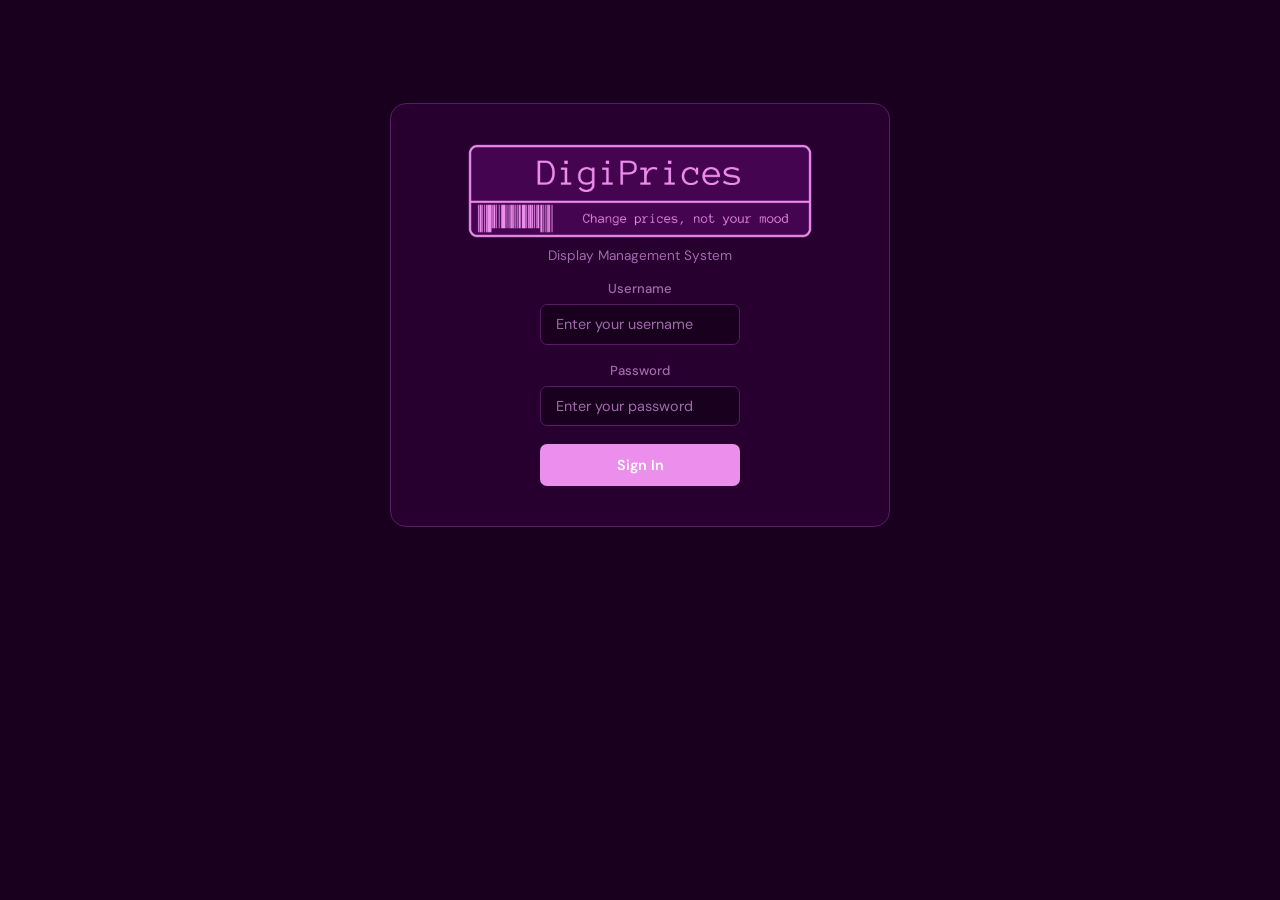
==== Website/logs.html @ b45e5401 "Transfering files" ====
<!DOCTYPE html>
<html lang="en">

<head>
    <meta charset="UTF-8" />
    <meta name="viewport" content="width=device-width, initial-scale=1.0" />
    <title>DigiPrices — Logs</title>
    <link rel="stylesheet" href="style.css" />
    <link
        href="https://fonts.googleapis.com/css2?family=Space+Mono:wght@400;700&family=DM+Sans:wght@300;400;500;600&display=swap"
        rel="stylesheet" />
</head>

<body>
    <nav class="navbar">
        <div class="nav-brand"><img src="Pictures/logo-primary.png" alt="DigiPrices Logo" class="logo-nav"></div>
        <div class="nav-links">
            <a href="dashboard.html">Dashboard</a>
            <a href="admin.html">Admin</a>
            <a href="logs.html" class="active">Logs</a>
        </div>
        <div class="nav-user">
            <span id="navUsername">Admin</span>
            <button class="btn-logout" onclick="logout()">Logout</button>
        </div>
    </nav>

    <main class="main-content">
        <div class="page-header">
            <h2>Activity Logs</h2>
            <div class="filter-row">
                <input type="text" id="logSearch" placeholder="Search logs..." oninput="filterLogs()" />
            </div>
        </div>

        <div class="table-wrapper">
            <table class="data-table" id="logsTable">
                <thead>
                    <tr>
                        <th>Log ID</th>
                        <th>Admin</th>
                        <th>Display</th>
                        <th>Product</th>
                        <th>What Changed</th>
                        <th>Changed At</th>
                    </tr>
                </thead>
                <tbody id="logsBody">
                    <tr>
                        <td colspan="6" class="table-empty">Loading logs...</td>
                    </tr>
                </tbody>
            </table>
        </div>
    </main>

    <script src="app.js"></script>
</body>

</html>
---- Website/style.css ----
/* ===== VARIABLES ===== */
:root {
    --bg: #1a001f;
    --surface: #280030;
    --surface2: #340040;
    --border: #5a1a65;
    --accent: #ec8eec;
    --accent-hover: #e070e0;
    --green: #3dd68c;
    --red: #f75f5f;
    --yellow: #f7c948;
    --text: #f5e6f5;
    --text-muted: #a06aaa;
    --font-mono: 'Space Mono', monospace;
    --font-body: 'DM Sans', sans-serif;
    --radius: 10px;
}

* {
    box-sizing: border-box;
    margin: 0;
    padding: 0;
}

body {
    background: var(--bg);
    color: var(--text);
    font-family: var(--font-body);
    min-height: 100vh;
}

/* ===== LOGIN PAGE ===== */
.login-page {
    display: flex;
    align-items: center;
    justify-content: center;
    min-height: 70vh;
}

.login-container {
    width: 100%;
    max-width: 500px;
    padding: 2.5rem;
    background: var(--surface);
    border: 1px solid var(--border);
    border-radius: 16px;
    margin: 1rem;
    display: flex;
    flex-direction: column;
    align-items: center;
    gap: 1rem;
}


.login-brand p {
    color: var(--text-muted);
    font-size: 0.85rem;
    margin-top: 0.25rem;
    text-align: center;
}

.logo-login {
    max-width: 350px;
    max-height: 350px;
}



/* ===== NAVBAR ===== */
.navbar {
    display: flex;
    align-items: center;
    gap: 2rem;
    padding: 0 2rem;
    height: 60px;
    background: var(--surface);
    border-bottom: 1px solid var(--border);
    position: sticky;
    top: 0;
    z-index: 100;
}

.nav-brand {
    font-family: var(--font-mono);
    font-size: 1rem;
    color: var(--accent);
    font-weight: 700;
    letter-spacing: 0.05em;
    margin-right: auto;
}

.nav-links {
    display: flex;
    gap: 0.25rem;
}

.nav-links a {
    text-decoration: none;
    color: var(--text-muted);
    font-size: 0.9rem;
    padding: 0.4rem 0.9rem;
    border-radius: 6px;
    transition: all 0.15s;
}

.nav-links a:hover {
    color: var(--text);
    background: var(--surface2);
}

.nav-links a.active {
    color: var(--accent);
    background: rgba(236, 142, 236, 0.12);
}

.nav-user {
    display: flex;
    align-items: center;
    gap: 0.75rem;
    font-size: 0.85rem;
    color: var(--text-muted);
}

.logo-nav {
    max-width: 11rem;
    max-height: 11rem;
    padding-top: 5px;
}

/* ===== MAIN CONTENT ===== */
.main-content {
    max-width: 1200px;
    margin: 0 auto;
    padding: 2rem;
}

.page-header {
    display: flex;
    align-items: center;
    justify-content: space-between;
    margin-bottom: 1.5rem;
}

.page-header h2 {
    font-size: 1.3rem;
    font-weight: 600;
}

.badge {
    background: var(--surface2);
    border: 1px solid var(--border);
    color: var(--text-muted);
    font-size: 0.78rem;
    padding: 0.3rem 0.75rem;
    border-radius: 20px;
    font-family: var(--font-mono);
}

/* ===== STATS ROW ===== */
.stats-row {
    display: grid;
    grid-template-columns: repeat(4, 1fr);
    gap: 1rem;
    margin-bottom: 2rem;
}

.stat-card {
    background: var(--surface);
    border: 1px solid var(--border);
    border-radius: var(--radius);
    padding: 1.25rem 1.5rem;
}

.stat-label {
    font-size: 0.78rem;
    color: var(--text-muted);
    text-transform: uppercase;
    letter-spacing: 0.06em;
    margin-bottom: 0.5rem;
}

.stat-value {
    font-family: var(--font-mono);
    font-size: 1.8rem;
    font-weight: 700;
}

.stat-value.green {
    color: var(--green);
}

.stat-value.red {
    color: var(--red);
}

/* ===== DEVICE CARDS ===== */
.devices-grid {
    display: grid;
    grid-template-columns: repeat(auto-fill, minmax(280px, 1fr));
    gap: 1rem;
}

.device-card {
    background: var(--surface);
    border: 1px solid var(--border);
    border-radius: var(--radius);
    padding: 1.25rem;
    transition: border-color 0.2s;
}

.device-card:hover {
    border-color: var(--accent);
}

.device-card-header {
    display: flex;
    justify-content: space-between;
    align-items: center;
    margin-bottom: 1rem;
}

.device-name {
    font-weight: 600;
    font-size: 0.95rem;
}

.status-dot {
    width: 8px;
    height: 8px;
    border-radius: 50%;
    background: var(--green);
    box-shadow: 0 0 6px var(--green);
}

.status-dot.offline {
    background: var(--red);
    box-shadow: 0 0 6px var(--red);
}

.device-info {
    display: flex;
    flex-direction: column;
    gap: 0.4rem;
}

.device-info-row {
    display: flex;
    justify-content: space-between;
    font-size: 0.82rem;
}

.device-info-row span:first-child {
    color: var(--text-muted);
}

.device-info-row span:last-child {
    font-family: var(--font-mono);
    font-size: 0.78rem;
}

.placeholder-card {
    color: var(--text-muted);
    font-size: 0.9rem;
    padding: 2rem;
    text-align: center;
    grid-column: 1/-1;
}

/* ===== TABLES ===== */
.table-wrapper {
    background: var(--surface);
    border: 1px solid var(--border);
    border-radius: var(--radius);
    overflow: hidden;
}

.data-table {
    width: 100%;
    border-collapse: collapse;
    font-size: 0.875rem;
}

.data-table thead {
    background: var(--surface2);
}

.data-table th {
    text-align: left;
    padding: 0.85rem 1.1rem;
    font-size: 0.75rem;
    text-transform: uppercase;
    letter-spacing: 0.06em;
    color: var(--text-muted);
    font-weight: 500;
    border-bottom: 1px solid var(--border);
}

.data-table td {
    padding: 0.85rem 1.1rem;
    border-bottom: 1px solid var(--border);
    color: var(--text);
}

.data-table tbody tr:last-child td {
    border-bottom: none;
}

.data-table tbody tr:hover {
    background: var(--surface2);
}

.table-empty {
    text-align: center;
    color: var(--text-muted);
    padding: 2rem !important;
}

/* ===== FORMS ===== */
.form-group {
    margin-bottom: 1.1rem;
}

.form-group label {
    display: block;
    font-size: 0.82rem;
    color: var(--text-muted);
    margin-bottom: 0.4rem;
    font-weight: 500;
    text-align: center;
}

input[type="text"],
input[type="password"],
input[type="number"] {
    width: 100%;
    background: var(--bg);
    border: 1px solid var(--border);
    border-radius: 7px;
    color: var(--text);
    font-family: var(--font-body);
    font-size: 0.9rem;
    padding: 0.65rem 0.9rem;
    outline: none;
    transition: border-color 0.15s;
}

input:focus {
    border-color: var(--accent);
}

input::placeholder {
    color: var(--text-muted);
}

.form-error {
    background: rgba(247, 95, 95, 0.1);
    border: 1px solid var(--red);
    color: var(--red);
    border-radius: 7px;
    padding: 0.65rem 0.9rem;
    font-size: 0.85rem;
    margin-bottom: 1rem;
}

/* ===== BUTTONS ===== */
.btn-primary {
    width: 100%;
    background: var(--accent);
    color: #fff;
    border: none;
    border-radius: 7px;
    padding: 0.75rem 1.25rem;
    font-family: var(--font-body);
    font-size: 0.9rem;
    font-weight: 600;
    cursor: pointer;
    transition: background 0.15s;
}

.btn-primary:hover {
    background: var(--accent-hover);
}

.btn-primary.small {
    width: auto;
    padding: 0.5rem 1rem;
    font-size: 0.85rem;
}

.btn-logout {
    background: transparent;
    border: 1px solid var(--border);
    color: var(--text-muted);
    border-radius: 6px;
    padding: 0.35rem 0.75rem;
    font-size: 0.8rem;
    cursor: pointer;
    transition: all 0.15s;
}

.btn-logout:hover {
    border-color: var(--red);
    color: var(--red);
}

.btn-edit {
    background: transparent;
    border: 1px solid var(--border);
    color: var(--accent);
    border-radius: 5px;
    padding: 0.25rem 0.6rem;
    font-size: 0.78rem;
    cursor: pointer;
    margin-right: 0.3rem;
    transition: all 0.15s;
}

.btn-delete {
    background: transparent;
    border: 1px solid var(--border);
    color: var(--red);
    border-radius: 5px;
    padding: 0.25rem 0.6rem;
    font-size: 0.78rem;
    cursor: pointer;
    transition: all 0.15s;
}

.btn-edit:hover {
    border-color: var(--accent);
    background: rgba(236, 142, 236, 0.12);
}

.btn-delete:hover {
    border-color: var(--red);
    background: rgba(247, 95, 95, 0.1);
}

/* ===== MODAL ===== */
.modal-overlay {
    position: fixed;
    inset: 0;
    background: rgba(0, 0, 0, 0.6);
    display: flex;
    align-items: center;
    justify-content: center;
    z-index: 200;
}

.modal {
    background: var(--surface);
    border: 1px solid var(--border);
    border-radius: 14px;
    padding: 2rem;
    width: 100%;
    max-width: 420px;
    max-height: 90vh;
    overflow-y: auto;
}

.modal-header {
    display: flex;
    justify-content: space-between;
    align-items: center;
    margin-bottom: 1.5rem;
}

.modal-header h3 {
    font-size: 1.1rem;
}

.modal-close {
    background: none;
    border: none;
    color: var(--text-muted);
    font-size: 1rem;
    cursor: pointer;
    padding: 0.25rem;
}

.modal-close:hover {
    color: var(--text);
}

select {
    width: 100%;
    padding: 0.55rem 0.75rem;
    -webkit-appearance: none;
    -moz-appearance: none;
    appearance: none;
    background: var(--surface2);
    border: 1px solid var(--border);
    border-radius: 6px;
    color: var(--text);
    font-family: var(--font-body);
    font-size: 0.95rem;
}

select:focus {
    outline: none;
    border-color: var(--accent);
}

select option {
    background: var(--surface2);
    color: var(--text);
}


/* ===== FILTER ROW ===== */
.filter-row input {
    width: 260px;
}

/* ===== RESPONSIVE ===== */
@media (max-width: 768px) {
    .stats-row {
        grid-template-columns: repeat(2, 1fr);
    }

    .navbar {
        padding: 0 1rem;
        gap: 1rem;
    }

    .main-content {
        padding: 1rem;
    }

    .nav-links a {
        padding: 0.4rem 0.6rem;
    }
}
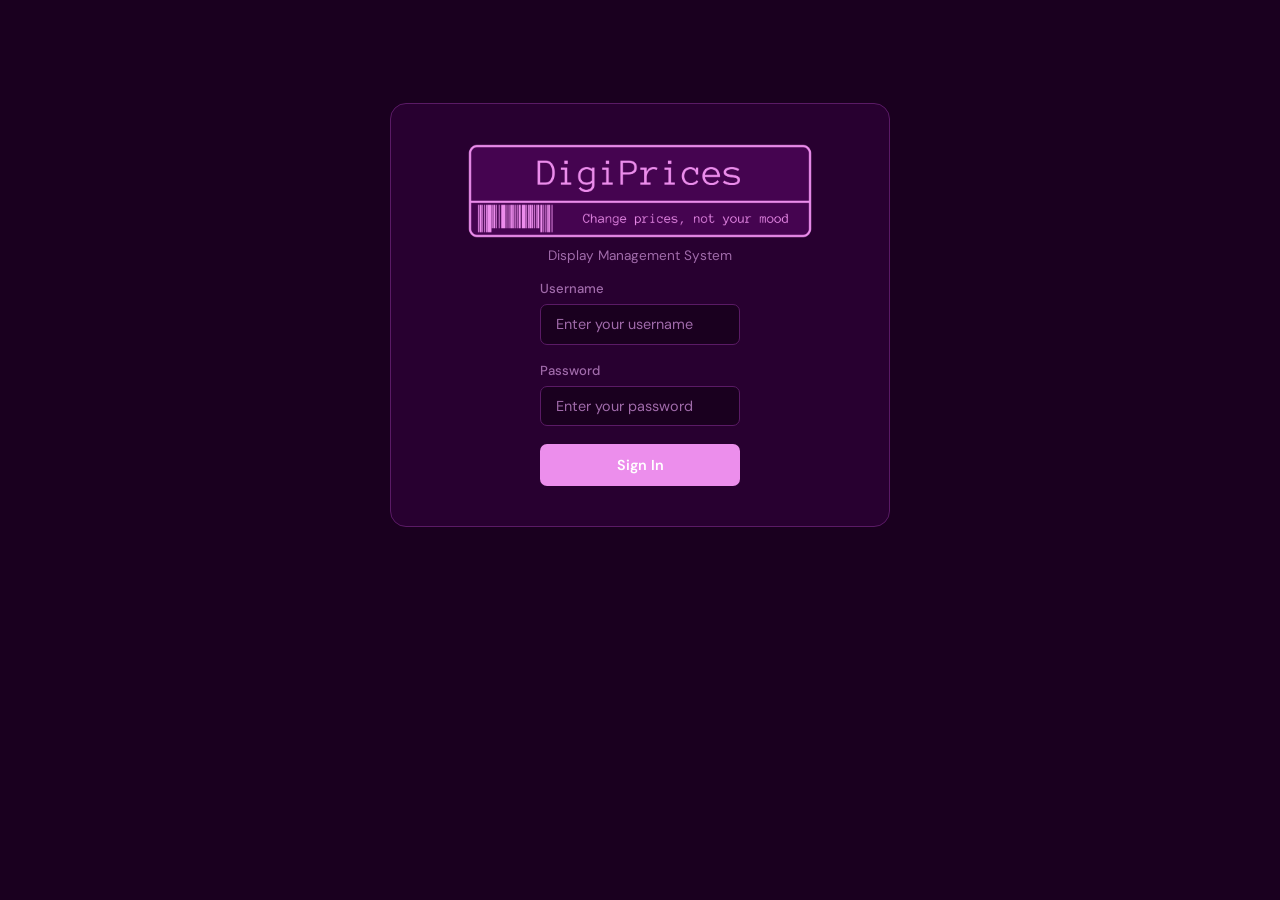
==== commit 76dbd3aa: "Filtering" ====
--- a/Website/logs.html
+++ b/Website/logs.html
@@ -31,6 +31,11 @@
             <div class="filter-row">
                 <input type="text" id="logSearch" placeholder="Search logs..." oninput="filterLogs()" />
             </div>
+            <select id="logAdminFilter" onchange="filterLogs()">
+                <option value="">All Admins</option>
+            </select>
+            <input type="date" id="logDateFrom" onchange="filterLogs()" />
+            <input type="date" id="logDateTo" onchange="filterLogs()" />
         </div>
 
         <div class="table-wrapper">
--- a/Website/style.css
+++ b/Website/style.css
@@ -326,12 +326,13 @@
     color: var(--text-muted);
     margin-bottom: 0.4rem;
     font-weight: 500;
-    text-align: center;
+    text-align: left;
 }
 
 input[type="text"],
 input[type="password"],
-input[type="number"] {
+input[type="number"],
+input[type="datetime-local"] {
     width: 100%;
     background: var(--bg);
     border: 1px solid var(--border);
@@ -506,10 +507,134 @@
     color: var(--text);
 }
 
+.modal::-webkit-scrollbar {
+    width: 6px;
+}
+.modal::-webkit-scrollbar-thumb {
+    background: var(--border);
+    border-radius: 3px;
+}
+.modal::-webkit-scrollbar-track {
+    background: transparent;
+}
 
 /* ===== FILTER ROW ===== */
 .filter-row input {
     width: 260px;
+}
+
+/* Discount toggle */
+.discount-section {
+    margin-bottom: 1.1rem;
+    padding: 0.95rem;
+    border: 1px solid var(--border);
+    border-radius: 10px;
+    background: rgba(52, 0, 64, 0.35);
+}
+
+.discount-toggle {
+    display: inline-flex;
+    align-items: center;
+    gap: 0.5rem;
+    margin-bottom: 0.85rem;
+    cursor: pointer;
+}
+
+.discount-fields {
+    display: grid;
+    grid-template-columns: 1fr;
+    gap: 0.9rem;
+}
+
+.discount-fields .form-group {
+    margin-bottom: 0;
+}
+
+.discount-toggle input[type="checkbox"] {
+    appearance: none;
+    -webkit-appearance: none;
+    width: 18px;
+    height: 18px;
+    margin: 0;
+    flex: 0 0 auto;
+    border: 1px solid var(--border);
+    border-radius: 4px;
+    background: var(--bg);
+    display: grid;
+    place-content: center;
+    transition: background-color 0.15s, border-color 0.15s;
+    cursor: pointer;
+}
+
+.discount-toggle input[type="checkbox"]::before {
+    content: "";
+    width: 10px;
+    height: 10px;
+    transform: scale(0);
+    transition: transform 0.12s ease-in-out;
+    clip-path: polygon(14% 44%, 0 65%, 50% 100%, 100% 16%, 80% 0, 43% 62%);
+    background: #fff;
+}
+
+.discount-toggle input[type="checkbox"]:checked {
+    background: var(--accent);
+    border-color: var(--accent);
+}
+
+.discount-toggle input[type="checkbox"]:checked::before {
+    transform: scale(1);
+}
+
+.discount-toggle input[type="checkbox"]:focus-visible {
+    outline: 2px solid var(--accent);
+    outline-offset: 2px;
+}
+
+.discount-toggle span {
+    color: var(--text-muted);
+    font-size: 0.85rem;
+    font-weight: 500;
+}
+
+input:disabled {
+    opacity: 0.3;
+    cursor: not-allowed;
+    background: var(--surface2) !important;
+}
+
+.editable {
+    cursor: pointer;
+    position: relative;
+    padding-right: 1.8rem !important;
+    transition: background 0.15s, color 0.15s;
+}
+
+.editable:hover {
+    background: var(--surface2);
+}
+
+.editable:focus-visible {
+    outline: 2px solid var(--accent);
+    outline-offset: -2px;
+    background: var(--surface2);
+}
+
+.editable::after {
+    content: '✎';
+    position: absolute;
+    right: 0.6rem;
+    top: 50%;
+    transform: translateY(-50%);
+    font-size: 0.72rem;
+    color: var(--text-muted);
+    opacity: 0.75;
+    transition: opacity 0.15s;
+    pointer-events: none;
+}
+
+.editable:hover::after,
+.editable:focus-visible::after {
+    opacity: 1;
 }
 
 /* ===== RESPONSIVE ===== */
